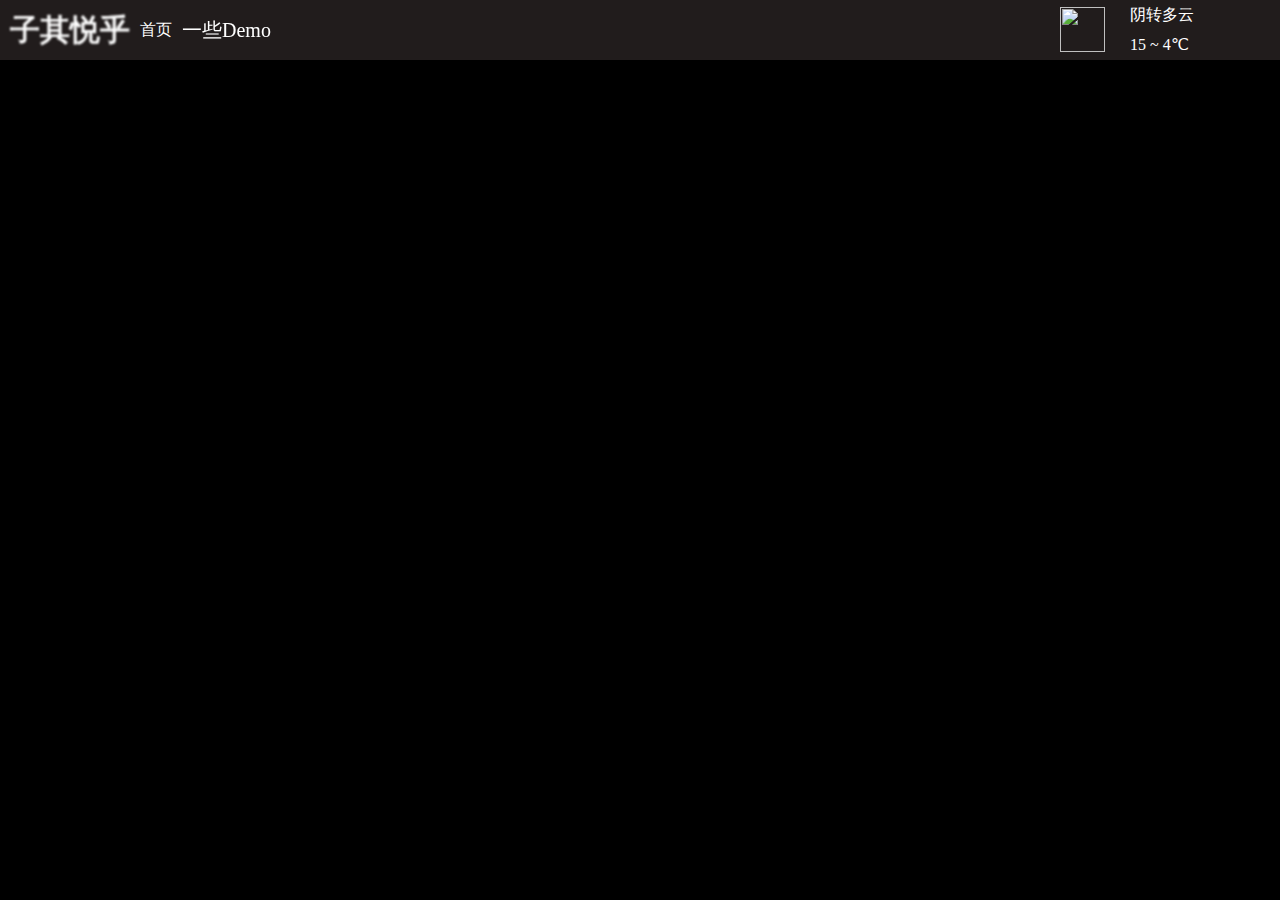
==== index.html @ 89025e79 "Git主页" ====
<html>
	<head>
		<meta charset="utf-8" />
		<title>子其悦乎</title>
		<link rel="stylesheet" href="css/home.css" />
	</head>
	<body>
		<div id="_xhead" class="xhead">
			<div class="xlogo">子其悦乎</div>
			<div class="head-item home-page"><a href="#">首页</a></div>
			<div class="page-demo" id="pageDemo">
				<div class="head-item page-list-title"><a href="#">一些Demo</a></div>
			</div>
			<div id="weather" class="weather">
				<span class="weather-img"><img src="http://api.map.baidu.com/images/weather/day/yin.png"></span>
				<span class="weather-all">阴转多云</span>
				<span class="weather-temperature">15 ~ 4℃</span>
				<div class="weather-detail">
					
				</div>
				<!--<iframe id="weatherFrame" src="http://www.weather.com.cn/data/sk/101110101.html"></iframe>-->
			</div>
		</div>
		
		<div id="pageBody" class="page-body"> </div>
		
		<div class="relative-box">
			<div class="page-list hide" relativeTo="#pageDemo">
				<ul>
					<li class="page-item"><a href="#">css2/html4/jq俄罗斯方块</a></li>
					<li class="page-item"><a href="#">1212</a></li>
					<li class="page-item"><a href="#">1212</a></li>
					<li class="page-item"><a href="#">1212</a></li>
					<li class="page-item"><a href="#">1212</a></li>
				</ul>
			</div>
		</div>
		
		<script src="https://cdn.bootcss.com/jquery/3.2.1/jquery.min.js"></script>
		<!--<script type="text/javascript" src="js/jquery-2.2.2.min.js" ></script>-->
		<script type="text/javascript" src="js/common.js" ></script>
		<script type="text/javascript" src="js/index.js" ></script>
	</body>
	
</html>
---- css/home.css ----
*{margin: 0;padding: 0;box-sizing: border-box;}
body{box-sizing: border-box;line-height: 1;font-family: '新宋体';}
a{text-decoration: none;color: #fff;}
li{list-style: none;}

body{
	background: #000;
}

.xhead{
	width:100%;
	height: 60px;
	background: #211c1c;
	color: #fff;
	position: fixed;
	top: 0;
	left: 0;
}
.xhead div{
	float: left;
	text-align: center;
	line-height: 60px;
}
.xhead .xlogo{
	width:140px;
	height: 100%;
	font-size: 30px;
	font-weight: 700;
	filter: blur(1px);
	font-family: '楷体';
	user-select: none;
	cursor: pointer;
}
.page-demo{
	position: relative;
}
.page-demo .head-item{
	width:auto;
	height: 100%;
	font-size: 20px;
	text-align: center;
	padding: 0 10px 0 10px;
}

.relative-box .page-list{
	position: absolute;
	left: 0;
	top: 60px;
	background: #376b37;
	border-radius: 3px;
}

.relative-box .page-list::before{
	content: '';
	position: absolute;
	left: 40%;
	top: -16px;
	border: 8px solid transparent;
	border-bottom: 8px solid #376b37;
}

.relative-box .page-list .page-item{
	border-radius: 3px;
	height: 60px;
	overflow: hidden;
	cursor: pointer;
	text-align: center;
	line-height: 60px;
}
.relative-box .page-list .page-item a{
	white-space:nowrap;	
}
.relative-box .page-list .page-item:hover{
	background: #6f9a48;
}

.xhead .weather{
	float: right;
	margin-right: 20px;
	width:200px;
	height: 60px;
	cursor: pointer;
	position: relative;
}

.xhead .weather span{
	position: absolute;
}
.xhead .weather .weather-img{
	left: 0;
	top: 0;
}
.xhead .weather .weather-img img{
	height: 45px;
	margin-top: 7px;
}

.weather-all,.weather-temperature{
	left: 70px;
	height: 30px;
	line-height: 30px;
}
.weather-all{
	top: 0;
}
.weather-temperature{
	top: 30px;
}

.page-body{
	height: calc(100%-60px);
}

.hide{display: none;}
.show{display: block;}
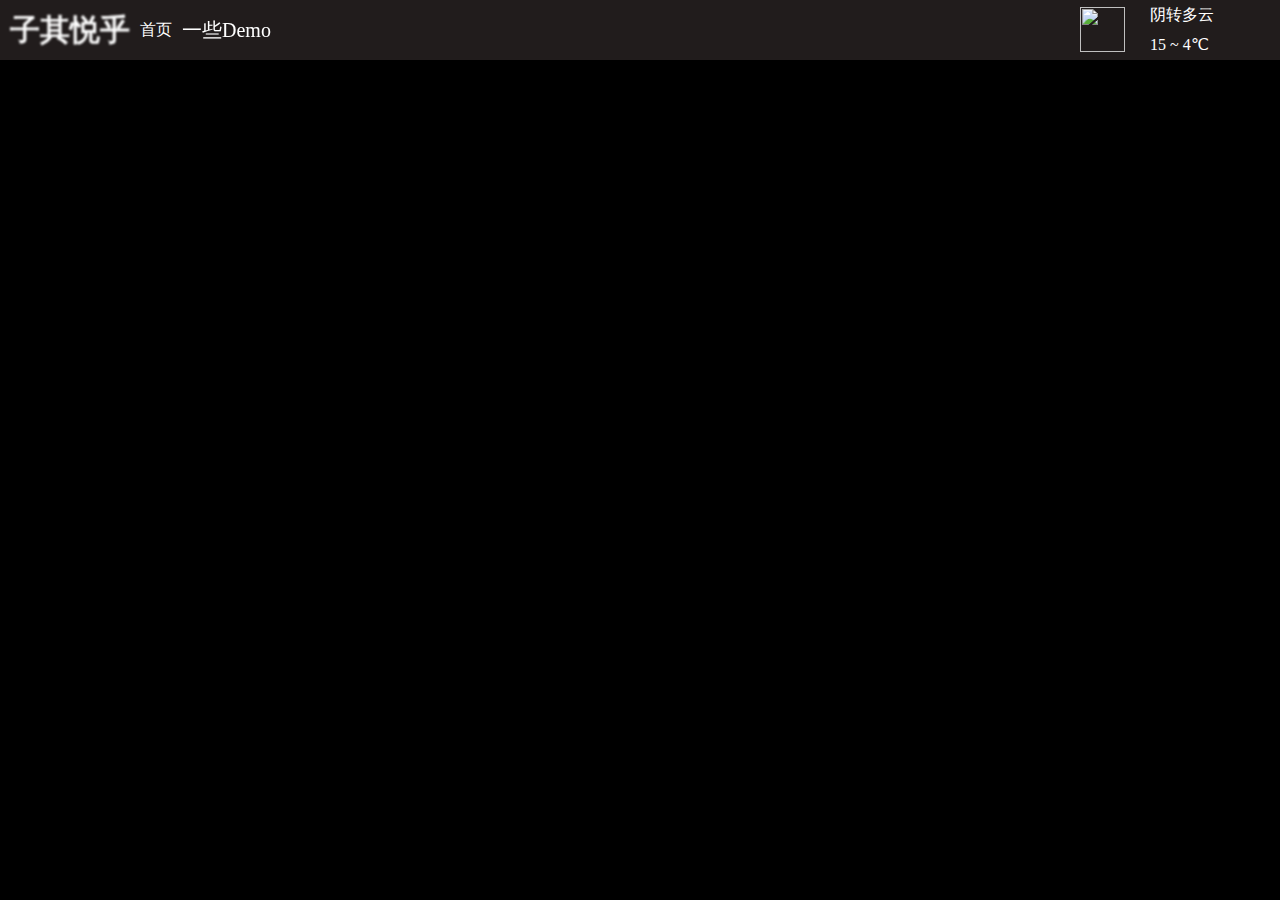
==== commit b8c9f417: "css" ====
--- a/index.html
+++ b/index.html
@@ -27,11 +27,11 @@
 		<div class="relative-box">
 			<div class="page-list hide" relativeTo="#pageDemo">
 				<ul>
-					<li class="page-item"><a href="#">css2/html4/jq俄罗斯方块</a></li>
-					<li class="page-item"><a href="#">1212</a></li>
-					<li class="page-item"><a href="#">1212</a></li>
-					<li class="page-item"><a href="#">1212</a></li>
-					<li class="page-item"><a href="#">1212</a></li>
+					<li class="page-item" tarPage="demo/russiaBox/tetris.html"><a href="#">css2/html4/jq俄罗斯方块</a></li>
+					<li class="page-item"><a href="#">待开发1</a></li>
+					<li class="page-item"><a href="#">待开发2</a></li>
+					<li class="page-item"><a href="#">待开发3</a></li>
+					<li class="page-item"><a href="#">待开发4</a></li>
 				</ul>
 			</div>
 		</div>
--- a/css/home.css
+++ b/css/home.css
@@ -83,11 +83,15 @@
 	position: relative;
 }
 
+.xhead .weather:hover{
+	background: rgba(0,0,0,0.4);
+}
+
 .xhead .weather span{
 	position: absolute;
 }
 .xhead .weather .weather-img{
-	left: 0;
+	left: 20px;
 	top: 0;
 }
 .xhead .weather .weather-img img{
@@ -96,7 +100,7 @@
 }
 
 .weather-all,.weather-temperature{
-	left: 70px;
+	left: 90px;
 	height: 30px;
 	line-height: 30px;
 }
